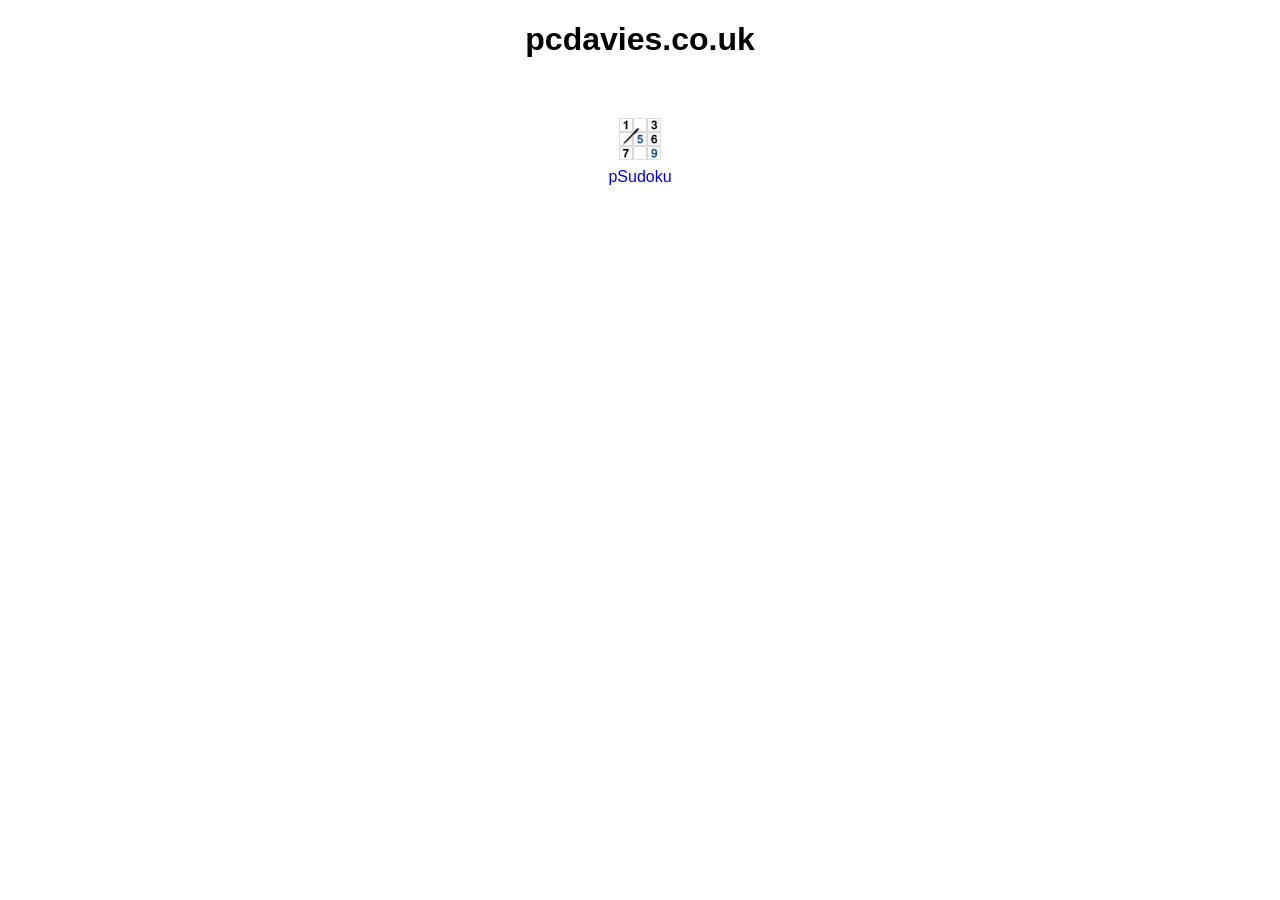
==== index.html @ 22aacce5 "." ====
<!DOCTYPE html>
<html lang="en">

<head>
    <meta charset="UTF-8">
    <meta name="viewport" content="width=device-width, initial-scale=1">
    <meta name="description" content="pcdavies.co.uk">
    <link rel="stylesheet" href="css/style.css">
    <title>pcdavies.co.uk</title>
</head>

<body>
    <h1 class="mainMenu">pcdavies.co.uk</h1>
    <p>&nbsp;</p>
    <p class="mainMenu"><a href="psudoku/index.html"><img src="psudoku/images/ic_launcher-playstore.png" width="50px"
                height="50px" alt="Information about pSudoku"><br />pSudoku</a></p>
</body>

</html>
---- css/style.css ----
body {
    font-family: Verdana, Geneva, Tahoma, sans-serif;
    text-align: left;
}

h2 {
    margin-top: 30px;
}

li {
    margin-bottom: 10px;
}

a:link {
    text-decoration: none;
}

a:visited {
    text-decoration: none;
}

a:hover {
    text-decoration: none;
}

a:active {
    text-decoration: none;
}

.smallText {
    font-size: smaller;
}

.logo {
    display: block;
    margin-left: auto;
    margin-right: auto;
    width: 200px;
    height: 100px;
}

.mainMenu {
    text-align: center;
}
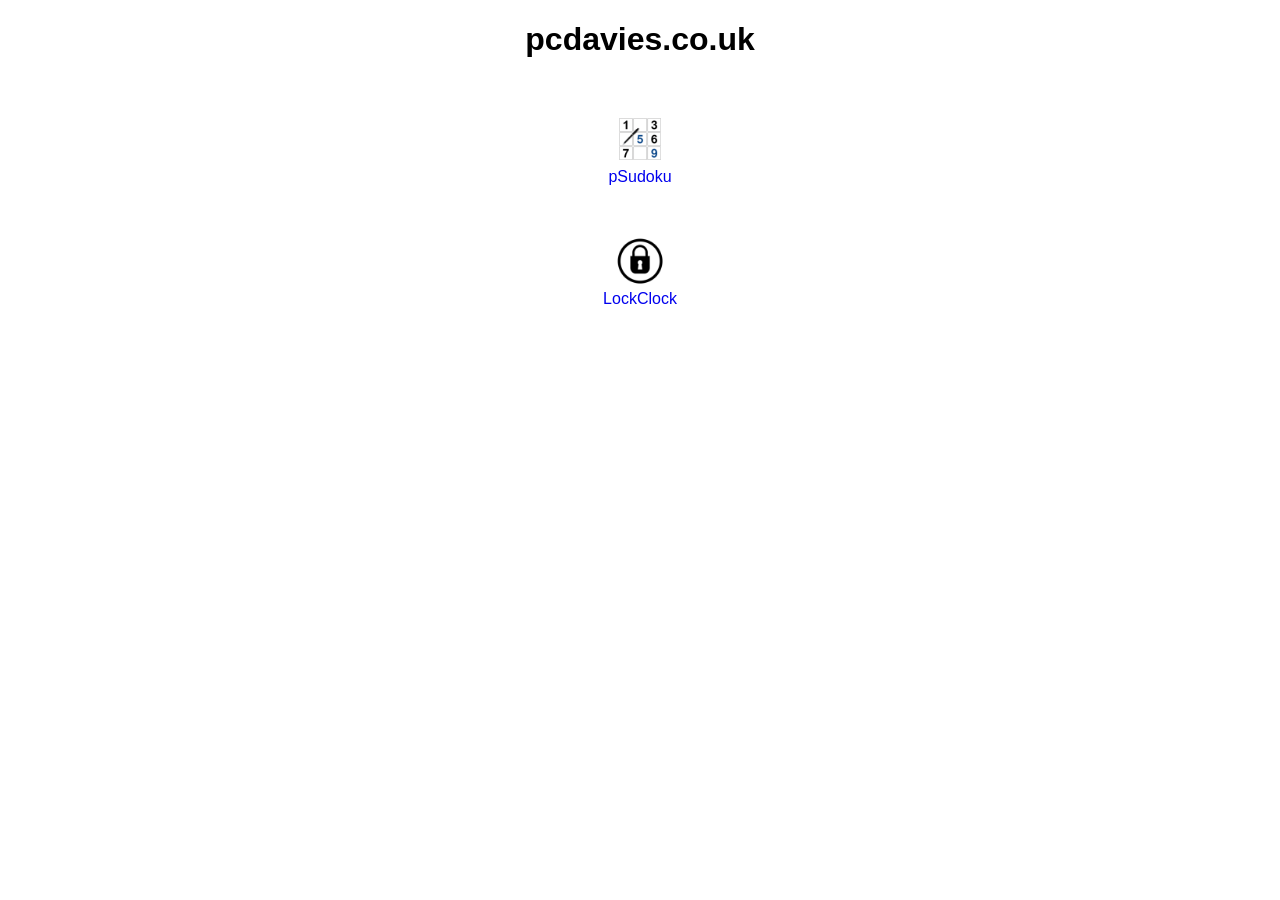
==== commit be2b9eff: "." ====
--- a/index.html
+++ b/index.html
@@ -14,6 +14,9 @@
     <p>&nbsp;</p>
     <p class="mainMenu"><a href="psudoku/index.html"><img src="psudoku/images/ic_launcher-playstore.png" width="50px"
                 height="50px" alt="Information about pSudoku"><br />pSudoku</a></p>
+    <p>&nbsp;</p>
+    <p class="mainMenu"><a href="lockclock/index.html"><img src="lockclock/images/ic_launcher-playstore.png" width="50px"
+                height="50px" alt="Information about LockClock"><br />LockClock</a></p>
 </body>
 
 </html>
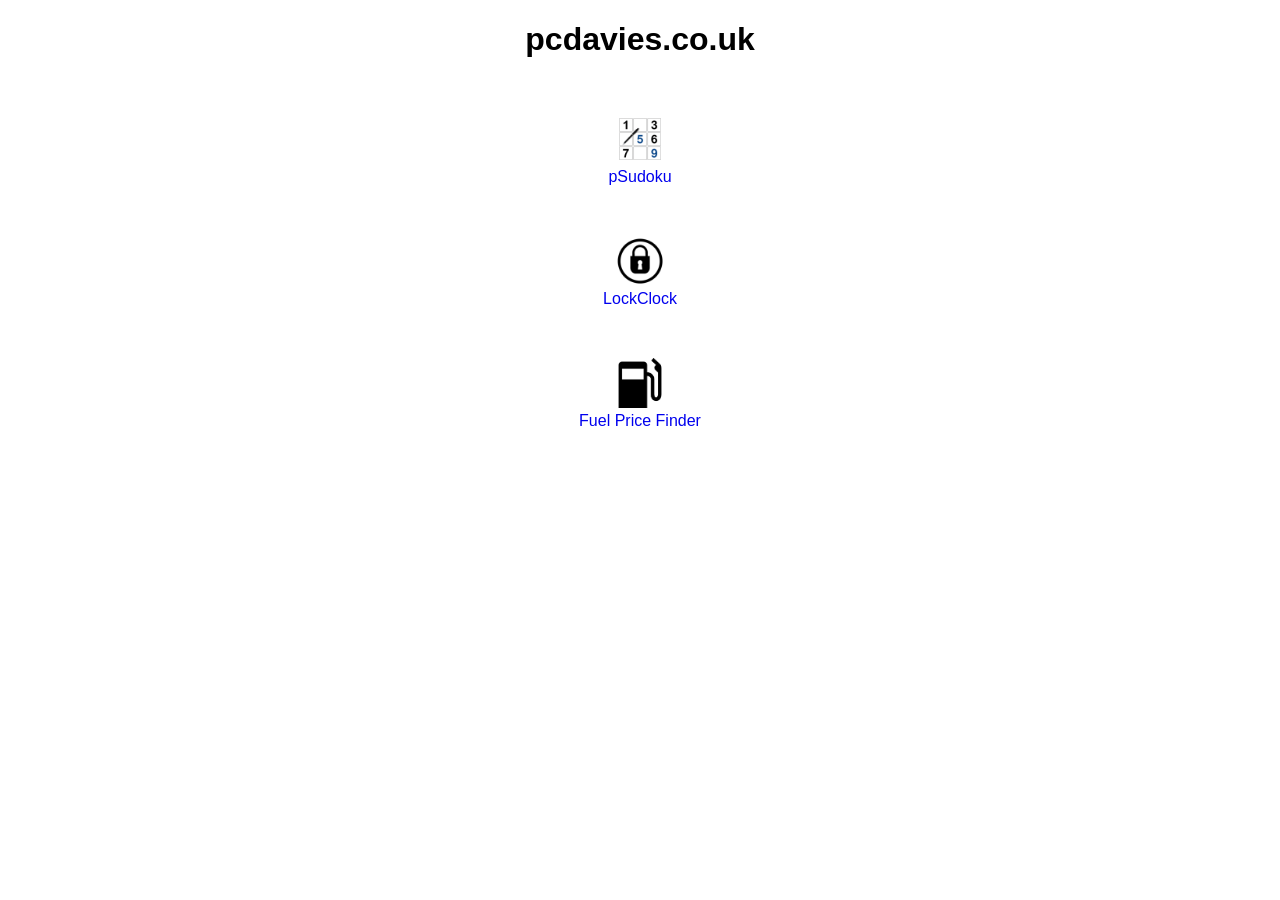
==== commit b489bd99: "." ====
--- a/index.html
+++ b/index.html
@@ -17,6 +17,9 @@
     <p>&nbsp;</p>
     <p class="mainMenu"><a href="lockclock/index.html"><img src="lockclock/images/ic_launcher-playstore.png" width="50px"
                 height="50px" alt="Information about LockClock"><br />LockClock</a></p>
+    <p>&nbsp;</p>
+    <p class="mainMenu"><a href="fuelprices/index.html"><img src="fuelprices/images/icon.png" width="50px"
+                height="50px" alt="Information about Fuel Price Finder"><br />Fuel Price Finder</a></p>
 </body>
 
 </html>
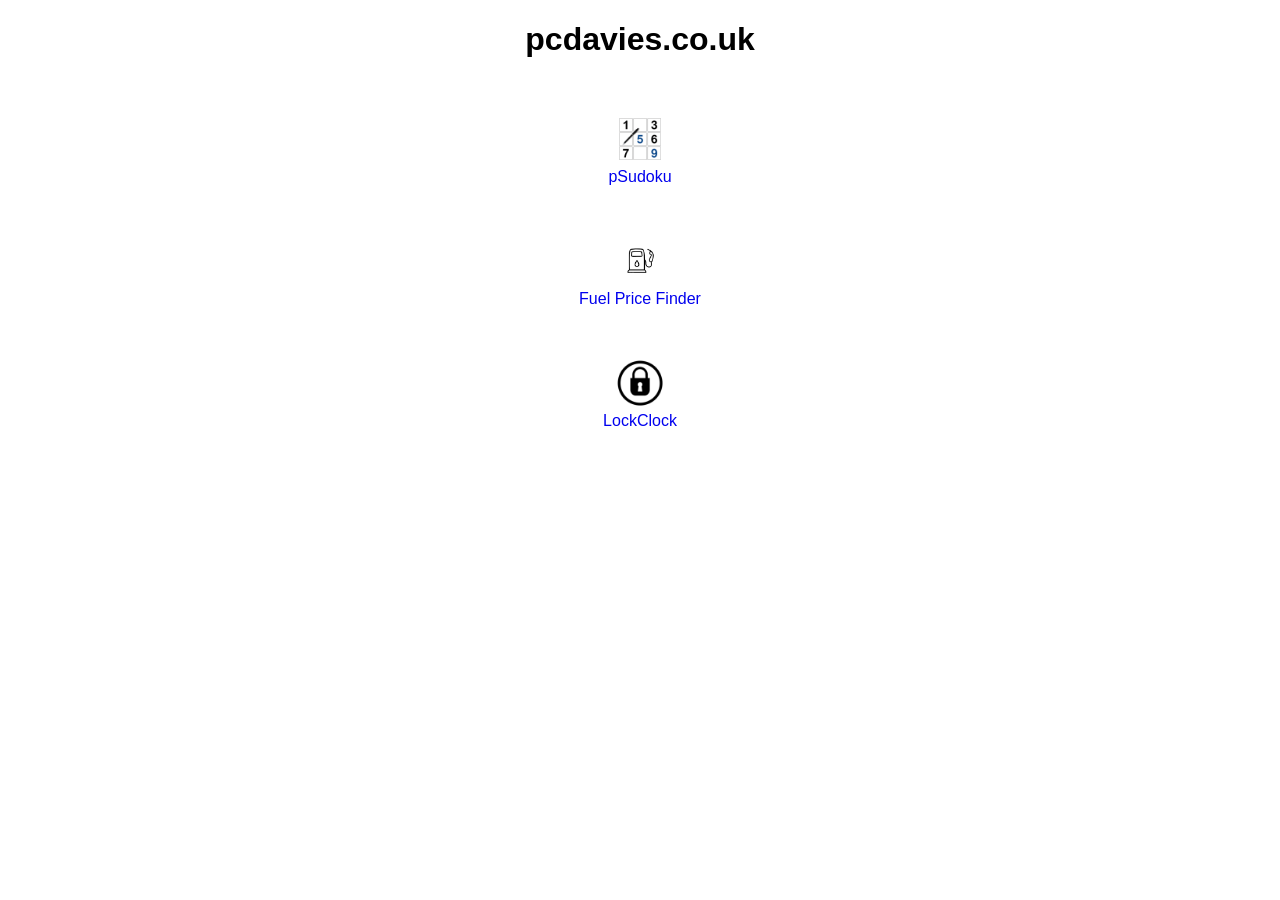
==== commit be376bb0: "." ====
--- a/index.html
+++ b/index.html
@@ -15,11 +15,11 @@
     <p class="mainMenu"><a href="psudoku/index.html"><img src="psudoku/images/ic_launcher-playstore.png" width="50px"
                 height="50px" alt="Information about pSudoku"><br />pSudoku</a></p>
     <p>&nbsp;</p>
-    <p class="mainMenu"><a href="lockclock/index.html"><img src="lockclock/images/ic_launcher-playstore.png" width="50px"
-                height="50px" alt="Information about LockClock"><br />LockClock</a></p>
+    <p class="mainMenu"><a href="fuelprices/index.html"><img src="fuelprices/images/icon.png" width="50px" height="50px"
+                alt="Information about Fuel Price Finder"><br />Fuel Price Finder</a></p>
     <p>&nbsp;</p>
-    <p class="mainMenu"><a href="fuelprices/index.html"><img src="fuelprices/images/icon.png" width="50px"
-                height="50px" alt="Information about Fuel Price Finder"><br />Fuel Price Finder</a></p>
+    <p class="mainMenu"><a href="lockclock/index.html"><img src="lockclock/images/ic_launcher-playstore.png"
+                width="50px" height="50px" alt="Information about LockClock"><br />LockClock</a></p>
 </body>
 
 </html>
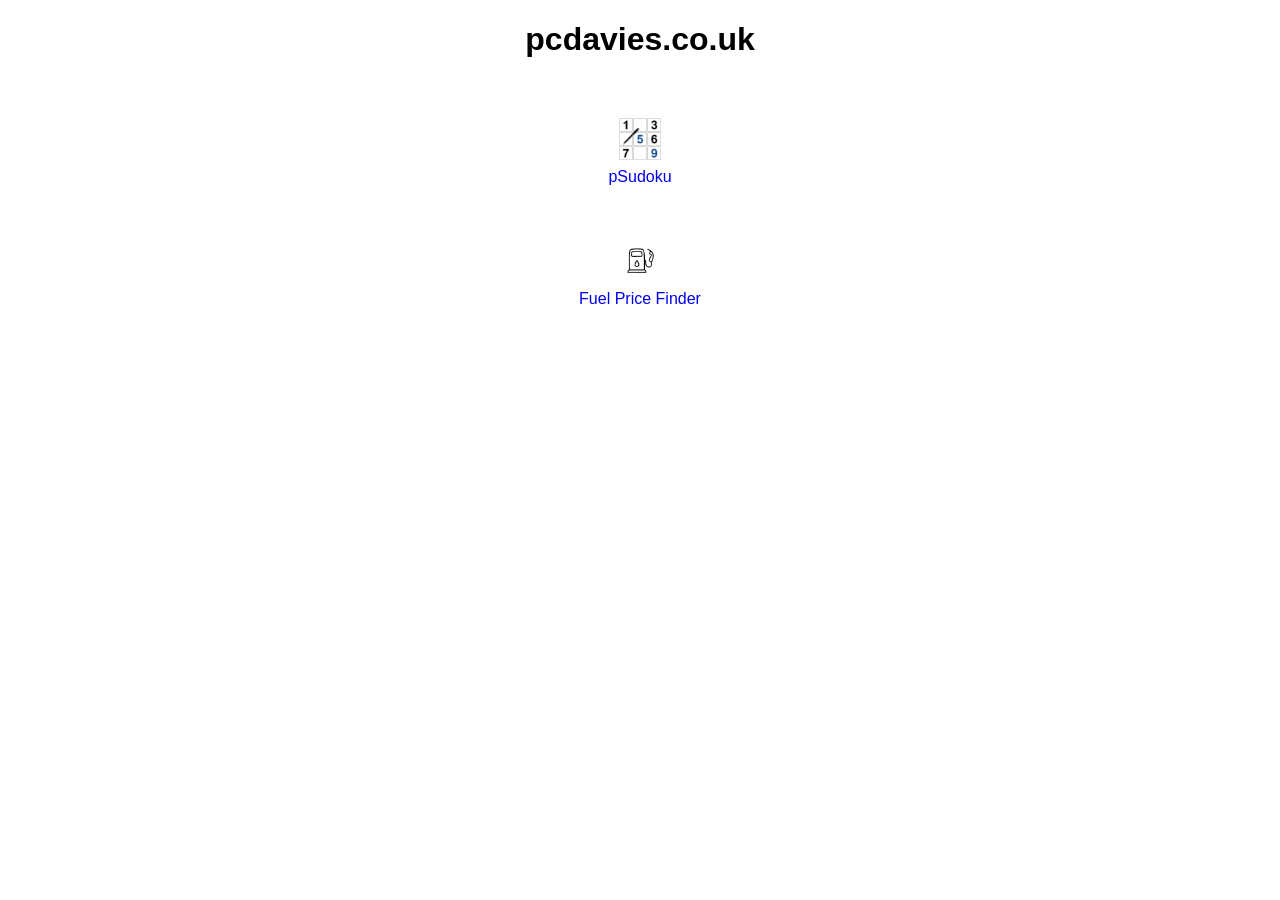
==== commit 4a4fba27: "." ====
--- a/index.html
+++ b/index.html
@@ -17,9 +17,6 @@
     <p>&nbsp;</p>
     <p class="mainMenu"><a href="fuelprices/index.html"><img src="fuelprices/images/icon.png" width="50px" height="50px"
                 alt="Information about Fuel Price Finder"><br />Fuel Price Finder</a></p>
-    <p>&nbsp;</p>
-    <p class="mainMenu"><a href="lockclock/index.html"><img src="lockclock/images/ic_launcher-playstore.png"
-                width="50px" height="50px" alt="Information about LockClock"><br />LockClock</a></p>
 </body>
 
 </html>
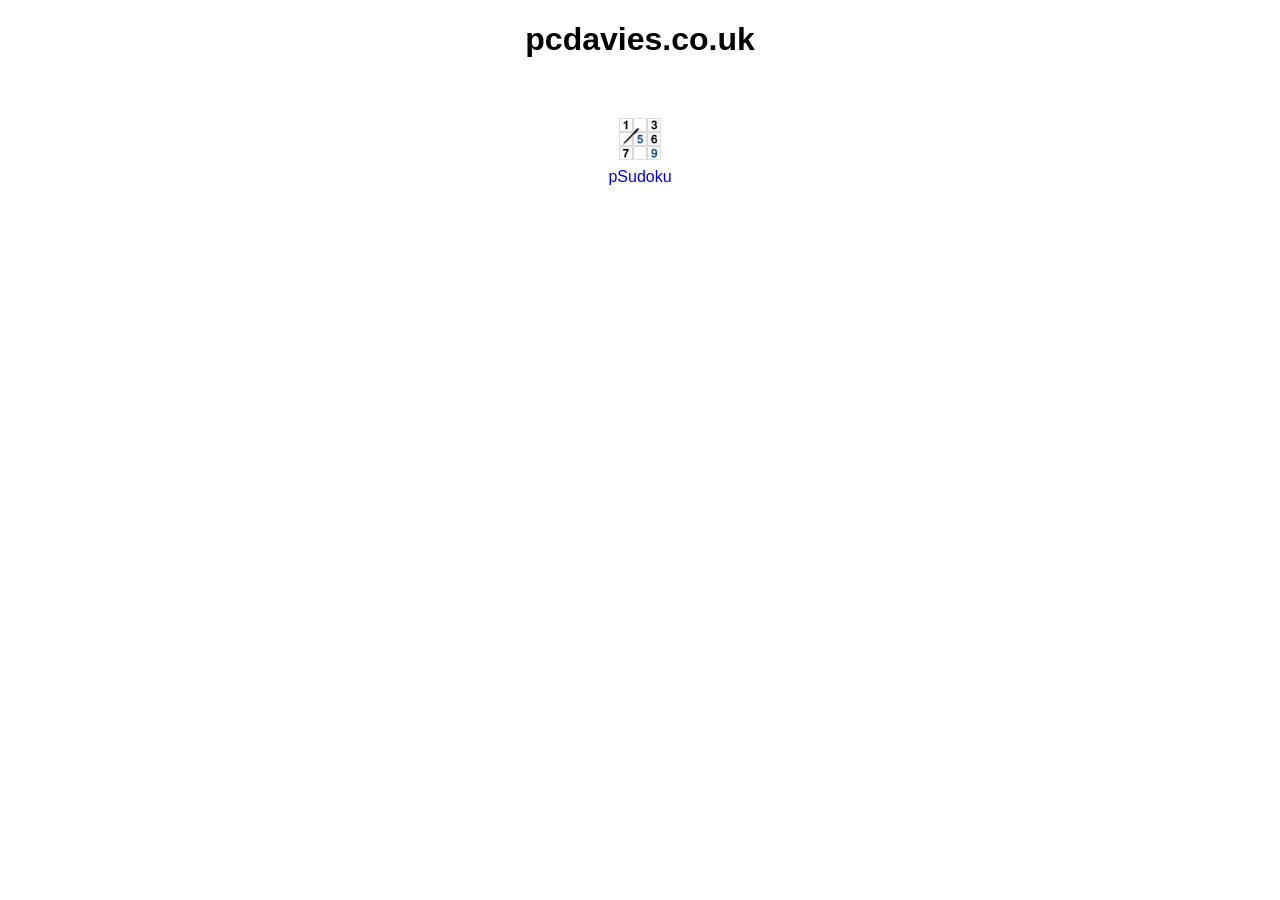
==== commit fe61353d: "." ====
--- a/index.html
+++ b/index.html
@@ -15,8 +15,6 @@
     <p class="mainMenu"><a href="psudoku/index.html"><img src="psudoku/images/ic_launcher-playstore.png" width="50px"
                 height="50px" alt="Information about pSudoku"><br />pSudoku</a></p>
     <p>&nbsp;</p>
-    <p class="mainMenu"><a href="fuelprices/index.html"><img src="fuelprices/images/icon.png" width="50px" height="50px"
-                alt="Information about Fuel Price Finder"><br />Fuel Price Finder</a></p>
 </body>
 
 </html>
